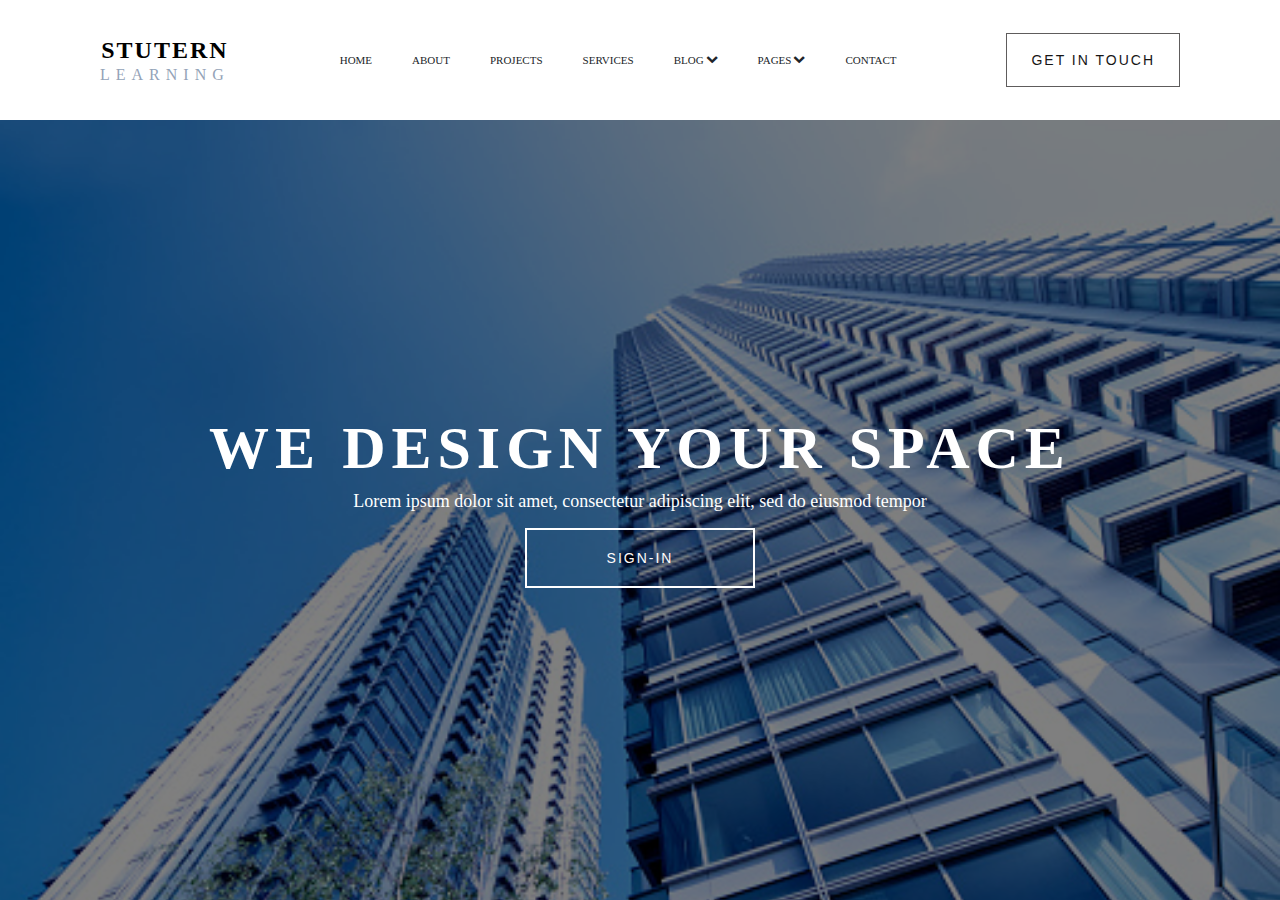
==== index.html @ a7180673 "Project" ====
<!DOCTYPE html>
<html lang="en">
<head>
    <meta charset="UTF-8">
    <meta http-equiv="X-UA-Compatible" content="IE=edge">
    <meta name="viewport" content="width=device-width, initial-scale=1.0">
    <title>ARARFAT</title>
    <link rel="stylesheet" href="style.css">
    <link rel="stylesheet" href="https://cdnjs.cloudflare.com/ajax/libs/font-awesome/4.7.0/css/font-awesome.min.css">
</head>
<body>
    <header>
        <div class="logo">
            <h2 class="header-2" id="header-2">STUTERN</h2>
            <p class="paragraph" id="paragraph">LEARNING</p>

        </div>
        
    <!-- <div id="nav-bar"></div> -->
    <div>
        <nav-bar>
            <ul class="nav_links">
                <li><a href="#">HOME</a></li>
                <li><a href="#">ABOUT</a></li>
                <li><a href="#">PROJECTS</a></li>
                <li><a href="#">SERVICES</a></li>
                <li><a href="#">BLOG</a><span class="dropdown"><i style="font-size:12px" class="fa fa-chevron-down"></i></li>
                <li><a href="#">PAGES</a><span class="dropdown"><i style="font-size:12px" class="fa fa-chevron-down"></i></li>
                <li><a href="#">CONTACT</a></li>
            </ul>
        </nav-bar>
    </div>
          <a href="#" class="boxed-btn1">GET IN TOUCH</a>
    </header>
    <section class="design-section">
        <div class="overlay">

        </div>
    <div class="design-inner">
        <h3>WE DESIGN YOUR SPACE</h3>
        <p>Lorem ipsum dolor sit amet, consectetur adipiscing elit, sed do eiusmod tempor </p>
        <a href="/login.html" class="boxed-btn2">SIGN-IN</a>
    </div>

    </section>
</body>
</html>
---- style.css ----
* {
    box-sizing: border-box;
    margin: 0;
    padding: 0;
    
     
  }
  
    li, a, button {
    font-family: "playfair display", serif;
    font-weight: normal;
    font-size: 11px;
    color: #212529;
    text-decoration: none;
  }
  
  
  header {
    display: flex;
    justify-content: space-between;
    align-items: center;
    padding: 30px 100px;
    height: 120px;
    background: white;
    
  }

  .header-2 {
      letter-spacing: 2px;
      margin-bottom: 2px;
  }

  .logo {
      text-align: center;

  }

  .paragraph {
      font-size: 16px;
      letter-spacing: 6px;
      color: #94a3b8;

  }
  
  .nav_links {
    list-style: none;
    display: flex;

  }
  
  .nav_links li {
    /* display: inline-block; */
    padding: 0px 20px;
    display: flex;
    align-items: center;
    
  }

  .dropdown {
      margin-left: 2px;
      font-size: 18px;
      position: relative;
      top: -3px;
  }
  
  .nav_links li a {
    transition: all 0.3s ease 0s;
    
  }
  
  .nav_links li a:hover {
    color: #008819;
  }

  .design-section {
      height: calc(100vh - 120px);
      background-image: url(ararat\ bkgrod.jpeg);
      background-repeat: no-repeat;
      background-size: cover;
      background-color: #151313;
      display: flex;
      justify-content: center;
      align-items: center;
      position: relative;
  }
  
  .overlay {
      position: absolute;
      width: 100%;
      height: 100%;
      top: 0;
      left: 0;
      right: 0;
      bottom: 0;
      background: rgba(0, 0, 0, 0.5);
      z-index: 1;
      

  }



  .boxed-btn1 {
    background: transparent;
    color: rgb(23, 22, 22);
    display: inline-block;
    padding: 18px 24px;
    font-family: "Roboto", sans-serif;
    font-size: 14px;
    font-weight: 400;
    border: 1px solid rgb(94, 92, 92);
    letter-spacing: 2px;
       
  }
  

  .boxed-btn2 {
    background: transparent;
    color: rgb(255, 251, 251);
    display: inline-block;
    padding: 20px 80px;
    font-family: "Roboto", sans-serif;
    font-size: 14px;
    font-weight: 400;
    border: 2px solid #fff;
    letter-spacing: 2px;
    text-align: center;
    margin-bottom: 19px;
    /* position: absolute;
    top: 310%;
    left: 50%;
    transform: translate(-50%, -50%);
    z-index: 2; */
  }
  

  .design-inner {
      text-align: center;
      position: static;
      z-index: 2;


  }

  .design-inner h3 {
      margin-bottom: 8px;
      color: white;
       font-size: 60px;
      letter-spacing: 6px;
      /* font-weight: 700; */
      /* font: 35px Roboto sans-serif; */

  }

  .design-inner p {
      margin-bottom: 16px;
      color: white;
      font-size: 18px;
  }
  /* body {
      
      top: 0;
      left: 0;
      width: 100%;
      height: 100%;
      z-index: -1;
      opacity: 1.5;
      
    }  
    
    h3 {
        color: #ffff;
        font-size: 35px;
        letter-spacing: 3px;
        margin: 0px 0px 8px;
        font-family: "Roboto",sans-serif;
        text-align: center;
        font-weight: bold;

        

    }

    p {
        color: #ffff;
        font: 18px "Playfair", serif;
        margin: 15px 0px 55px;
        text-align: center;
        position: absolute;
        top: 55%;
        left: 50%;
        transform: translate(-50%, -50%);
        z-index: 2;
        width: 60%;
        padding: 10px;
        text-align: center;
       
    } */
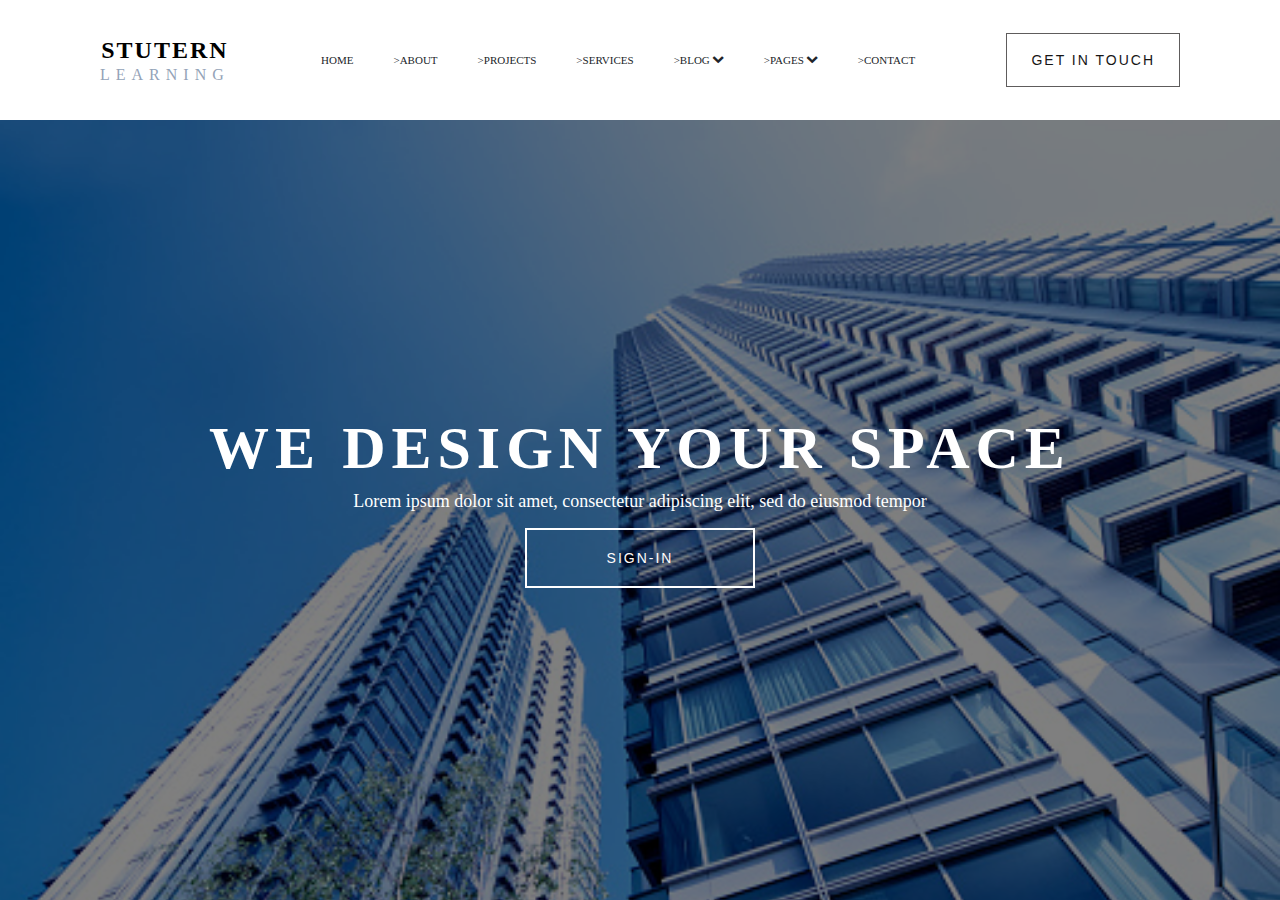
==== commit 2618cc35: "Project" ====
--- a/index.html
+++ b/index.html
@@ -18,15 +18,15 @@
         
     <!-- <div id="nav-bar"></div> -->
     <div>
-        <nav-bar>
+        <nav-bar id="nav-bar">
             <ul class="nav_links">
-                <li><a href="#">HOME</a></li>
-                <li><a href="#">ABOUT</a></li>
-                <li><a href="#">PROJECTS</a></li>
-                <li><a href="#">SERVICES</a></li>
-                <li><a href="#">BLOG</a><span class="dropdown"><i style="font-size:12px" class="fa fa-chevron-down"></i></li>
-                <li><a href="#">PAGES</a><span class="dropdown"><i style="font-size:12px" class="fa fa-chevron-down"></i></li>
-                <li><a href="#">CONTACT</a></li>
+                <li><a href="#" id="home>">HOME</a></li>
+                <li><a href="#" id="about"></a>>ABOUT</a></li>
+                <li><a href="#" id="project"></a>>PROJECTS</a></li>
+                <li><a href="#" id="servives"></a>>SERVICES</a></li>
+                <li><a href="#" id="blog"></a>>BLOG</a><span class="dropdown"><i style="font-size:12px" class="fa fa-chevron-down"></i></li>
+                <li><a href="#" id="pages"></a>>PAGES</a><span class="dropdown"><i style="font-size:12px" class="fa fa-chevron-down"></i></li>
+                <li><a href="#" id="contact"></a>>CONTACT</a></li>
             </ul>
         </nav-bar>
     </div>
@@ -39,7 +39,7 @@
     <div class="design-inner">
         <h3>WE DESIGN YOUR SPACE</h3>
         <p>Lorem ipsum dolor sit amet, consectetur adipiscing elit, sed do eiusmod tempor </p>
-        <a href="/login.html" class="boxed-btn2">SIGN-IN</a>
+        <a href="/login.html" class="boxed-btn2" id="sign-in">SIGN-IN</a>
     </div>
 
     </section>
